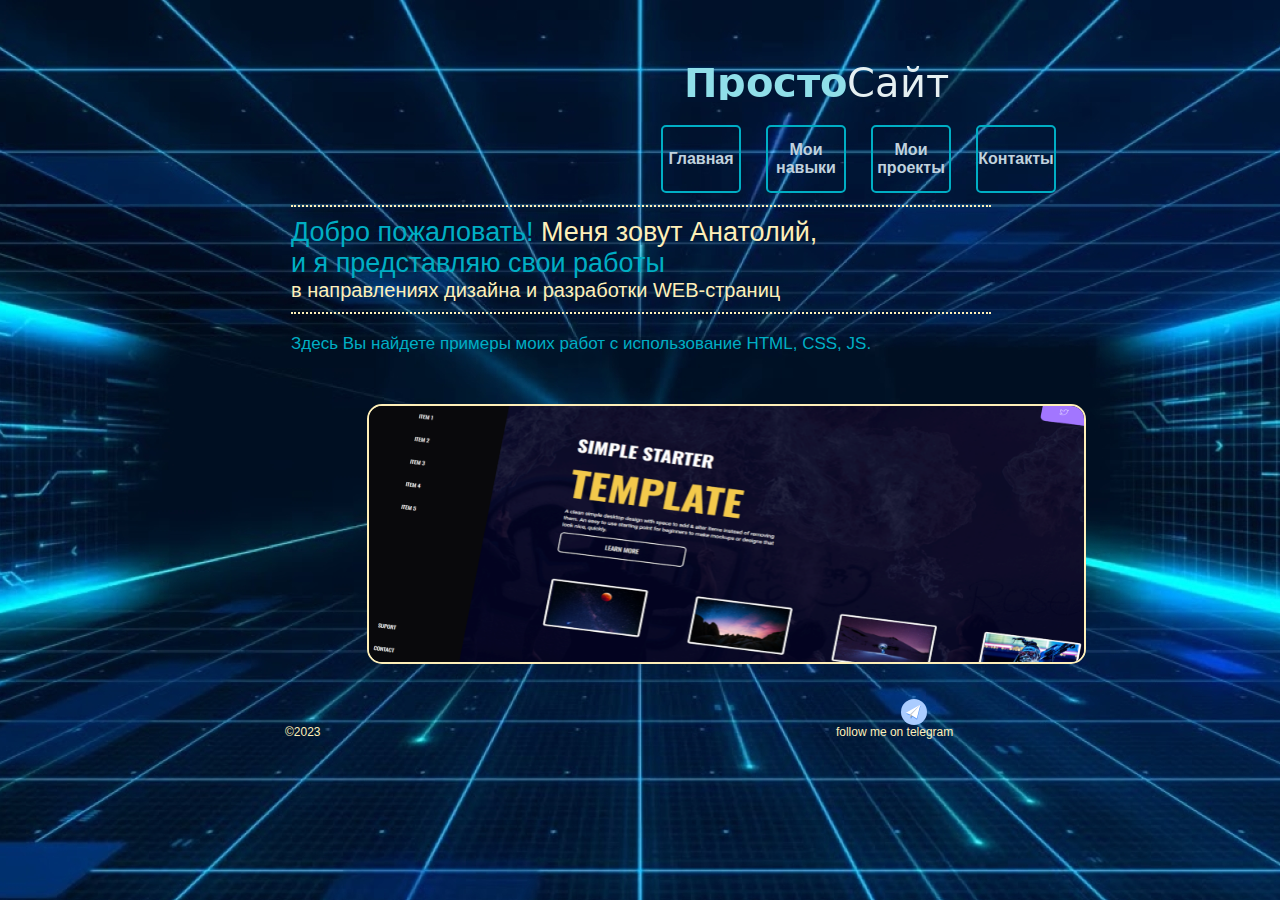
==== PROJECT/FinalProject/Index.html @ aeaf3636 "itog_project" ====
<!DOCTYPE html>
<html lang="en">
<head>
    <meta charset="UTF-8">
    <meta name="viewport" content="width=device-width, initial-scale=1.0">
    <link rel="stylesheet" href="./CSS/style.css">
    <script defer src="./JS/script.js"></script>
    <title>Document</title>
</head>
<body>
    	<!-- Main Container -->
	<div class="main">

		<!-- Logo -->	
		<div class="logo">
			<a href="index.html"></a>
		</div>
	
		<!-- Main Menu -->	
<div class="menu">
    
    <button class="mh">
        <span><a href="index.html" class="menu_tit">Главная</a></span>
       
    </button>

    <button class="ms">
        <span><a href="skills.html" class="menu_tit">Мои навыки</a></span>
        
    </button>

    <button class="mp">
        <span><a href="myproject.html" class="menu_tit">Мои проекты</a></span>
       
    </button>

    <button class="mc">
        <spant><a href="contact.html" class="menu_tit">Контакты</a></span>
        
    </button>

</div>

		<!-- Container -->
		<div class="cnt">

			<!-- About -->
			<div class="ind">

				<div class="ind_tit">

					<p class="tit1">Добро пожаловать! <span>Меня зовут Анатолий,</span><br> и я представляю свои работы</p>

					<p class="tit2">в направлениях дизайна и разработки WEB-страниц</p>

				</div>

			</div>
			<!-- About Text -->
			<p class="text">Здесь Вы найдете примеры моих работ с использование HTML, CSS, JS. </p>
	

			
			<!-- v Images -->
			<div class="pic_sld">
                <img src='./IMG/img_logo1.png' id="image_1" style="position: absolute;" />
                <img src='./IMG/img_logo2.png' id="image_2" style="opacity: 0; filter: alpha(opacity=0); position: absolute;" />
                <img src='./IMG/img_logo3.png' id="image_3" style="opacity: 0; filter: alpha(opacity=0); position: absolute;" />
                



			</div>

		</div>

		<!-- Footer -->
		<div class="foo">
			
			<!-- Follow me on Telegram -->
			<div class="telega">
			</div>

			<a class="rgh" href="">&copy;2023 </a>
			<a class="ftel" href="http://telegram.org/">follow me on telegram</a>
		</div>

	</div>
</body>
</html>
---- PROJECT/FinalProject/CSS/style.css ----
*{
    margin: 0;
    padding: 0;
}


body {
	background: url(../IMG/img3_3.jpg) center 0px no-repeat;
	font-family:Verdana, Arial, Sans-serif;
	font-size:11px;
	color:#605D5C;
	margin:0px;
}
.main {
	width:990px;
	height:787px;
	margin:0 auto;
}
.logo {
	background: url(../IMG/logo-2.png) no-repeat;
	width:313px;
	height:50px;
	left:532px;
	top:55px;
	position:relative;
}


/* -- Menu -- */
.menu {
	width:400px;
	height:50px;
	margin:75px 0 0 516px;
}


.mh {
	width: 80px;
    height: 68px;
	margin:0px;
}
.ms {
	width: 80px;
    height: 68px;
	margin:0 0 0 25px;
}
.mp {
	width: 80px;
    height: 68px;
	margin:0 0 0 25px;
}
.mc {
	width: 80px;
    height: 68px;
	margin:0 0 0 25px;
}
.menu > button {
	float:left;
	text-align:center;
    border: 2px solid #00AEC4;
    border-radius: 5px ;
    background: none;

}
.menu >span {
	margin:4px 0 0 0px;
}
.menu_tit {
	text-decoration:none;
	color:#c0d2de;
    font-size: 16px;
    font-weight: bold;
}


 .menu_tit:hover, .menu_tit_act {
	color: #FEEFB8;
	text-shadow: 1px 1px 1px rgb(222, 221, 254) ;
}  



/* -- Footer -- */
.foo {
	width:900px;
	height:50px;
	margin:0 0 0 40px;
}
.telega {
    
    background-image:  url(../IMG/telegram_.svg) ;
    background-size: cover;
	width:26px;
	height:26px;
	margin:0 0 0 716px;
}
.rgh {
	color: #FEEFB8;
	font-size:12px;
	text-decoration:none;
    margin:0 0 0 100px;
}

.ftel {
	font-size:12px;
	margin:0 0 0 512px;
	text-decoration:none;
	color:#FEEFB8;
}
.cnt {
	width:904px;
	height:524px;
	margin:0 0 0 40px;
}
/* -- Index Page  -- */
.ind {
	padding:30px 0 0 106px;
}
.ind_tit {
	border-top: 2px dotted #FEEFB8;
	border-bottom: 2px dotted #FEEFB8;
	width:700px;
}
.tit1 {
	margin:10px 0 0 0;
	font-size:27px;
	color:#00AEC4;
}
.tit1 span {
	color:#FEEFB8;
}
.tit2 {
	margin:0 0 10px 0;
	font-size:20px;
	color:#FEEFB8;
}
.text {
	margin: 20px 0 0 106px;
	font-size:17px;
	width:714px;
	color:#00AEC4;
}

.pic_sld {
	position:absolute;
	margin:50px 0 0 182px;
	
}
.pic_sld img {
	width:715px;
	height:256px;
	border: 2px solid #FEEFB8;
	border-radius: 15px 15px 15px 15px;
} 

/* -- Skill Page  -- */
.about_tit {
	color:#00AEC4;
	padding: 75px 0 0 284px;
	font-size:24px;
}
.about {
	margin:20px 0 0 20px;
}
.about_info {
	float:left;
}
.about_info img {
	width: 160px;
	height: auto;
	border:2px solid #FEEFB8;
	margin:3px 0 0 0;
}
.about_info a {
	font-size:12px;
	color:#00AEC4;
	display:block;
	text-decoration:none;
	margin:10px 0;
}
.about_txt {
	float:left;
	font-size:11px;
	width:612px;
	margin: 0 0 0 18px;
	color:#FEEFB8;
}
/* -- Contact Page  -- */
.cont {
	padding:30px 0 0 220px;	
}
.cont_n {
	margin:0 0 20px 10px;
	color:#FEEFB8;
	font-size:24px;
}
.cont_i {
	color:#00AEC4;
	margin:0 0 0 10px;
	font-size:11px;
}
.cont_e {
	color:#00AEC4;
	margin:20px 0 0 10px;
	font-size:11px;
}
.cont_f {
	color:#00AEC4;
	margin:20px 0 20px 10px;
	font-size:14px;
}
.frm {
	border-top: 2px dotted #FEEFB8;
	border-bottom: 2px dotted #FEEFB8;
	width:490px;
	padding:10px 0 0 5px;
}
.frm input {
	background-color:rgb(184, 252, 254);
	border: 1px solid #010d15;
	height: 21px;
	width:240px;
	margin:0 10px 10px 0;
	padding:5px 0 0 5px;
}
.frm p {
	color:#e5fafd;
}
.frm span {
	color:rgb(184, 236, 147);
}

.frm textarea {
	background-color:rgb(184, 252, 254);
	border: 1px solid #010d15;
	padding:5px 0 0 5px;
}
#submit {

	width:92px;
	height:34px;
   	color:#010d15;
	font-size:16px;
	font-style:italic;
	border: 1px solid #010d15;
	cursor:pointer;
	margin:0 0 0 390px;
	padding:0px;
}
#submit:hover {
    background-color:#FEEFB8;
}

/* -- Myproject Page -- */
.sub_menu {
	padding:35px 0 0 196px;
	height:47px;
}
.sub_menu a {
	width:173px;
	height:47px;
	display:block;
	float:left;
	margin:0 10px 0 0;
}

.click {
	color:#00AEC4;
	border-top: 2px dotted #FEEFB8;
	border-bottom: 2px dotted #FEEFB8;
	width:184px;
	margin:35px auto 0;
	padding: 5px 0 5px 0;
	text-align: center;
	font-size: 12px;
}
/* -- scroller -- */
.slider {
	float:left;
	margin:35px 0 0 0;
}
.content-scroll {
	width:884px;
	height:300px;	
	float:left;
	margin:35px 0 0 12px;
	overflow:auto;
	overflow-x:hidden;
}
.holder {
	width:878px;
	height:460px;
}
.holder a {
	width:187px;
	height:132px;
	display:block;
	text-decoration:none;
	margin: 0 14px 20px 14px;
	float:left;
    background-size: cover;
}
.holder img {
	border:3px solid #FEEFB8;
}
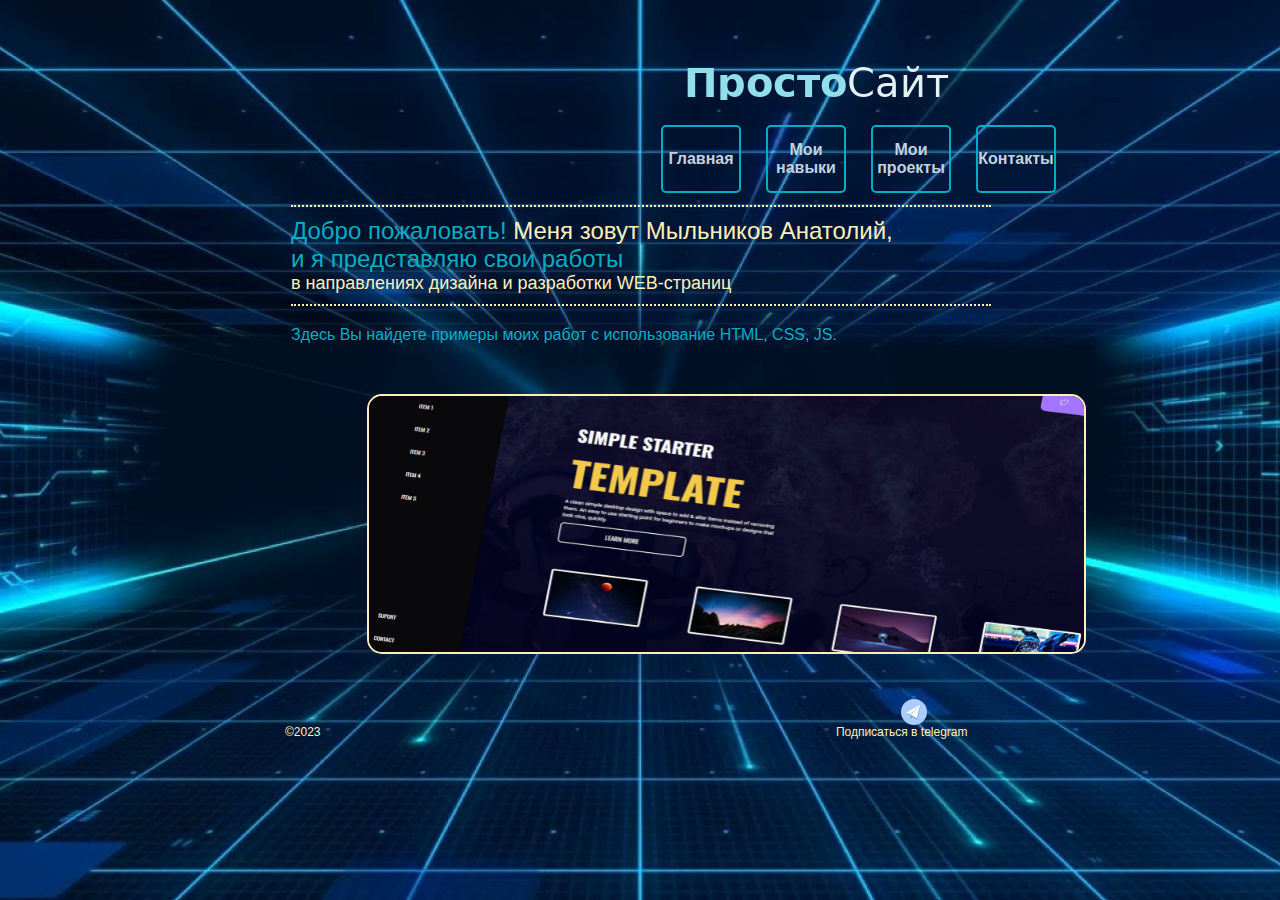
==== commit 773bd91d: "itog_project_all" ====
--- a/PROJECT/FinalProject/Index.html
+++ b/PROJECT/FinalProject/Index.html
@@ -49,7 +49,7 @@
 
 				<div class="ind_tit">
 
-					<p class="tit1">Добро пожаловать! <span>Меня зовут Анатолий,</span><br> и я представляю свои работы</p>
+					<p class="tit1">Добро пожаловать! <span>Меня зовут Мыльников Анатолий,</span><br> и я представляю свои работы</p>
 
 					<p class="tit2">в направлениях дизайна и разработки WEB-страниц</p>
 
@@ -82,7 +82,7 @@
 			</div>
 
 			<a class="rgh" href="">&copy;2023 </a>
-			<a class="ftel" href="http://telegram.org/">follow me on telegram</a>
+			<a class="ftel" href="http://telegram.org/">Подписаться в telegram</a>
 		</div>
 
 	</div>
--- a/PROJECT/FinalProject/CSS/style.css
+++ b/PROJECT/FinalProject/CSS/style.css
@@ -123,20 +123,22 @@
 }
 .tit1 {
 	margin:10px 0 0 0;
-	font-size:27px;
-	color:#00AEC4;
+	font-size:24px;
+	color:#00AEC4;
+	text-align: left;
 }
 .tit1 span {
 	color:#FEEFB8;
 }
 .tit2 {
 	margin:0 0 10px 0;
-	font-size:20px;
-	color:#FEEFB8;
+	font-size:18px;
+	color:#FEEFB8;
+	text-align: left;
 }
 .text {
 	margin: 20px 0 0 106px;
-	font-size:17px;
+	font-size:16px;
 	width:714px;
 	color:#00AEC4;
 }
@@ -180,11 +182,15 @@
 }
 .about_txt {
 	float:left;
-	font-size:11px;
+	font-size:14px;
 	width:612px;
 	margin: 0 0 0 18px;
 	color:#FEEFB8;
 }
+.about_txt > a {
+	color:rgb(54, 36, 193);	
+}
+
 /* -- Contact Page  -- */
 .cont {
 	padding:30px 0 0 220px;	
@@ -237,7 +243,7 @@
 }
 #submit {
 
-	width:92px;
+	width: 96px;
 	height:34px;
    	color:#010d15;
 	font-size:16px;
@@ -290,6 +296,7 @@
 .holder {
 	width:878px;
 	height:460px;
+	
 }
 .holder a {
 	width:187px;
